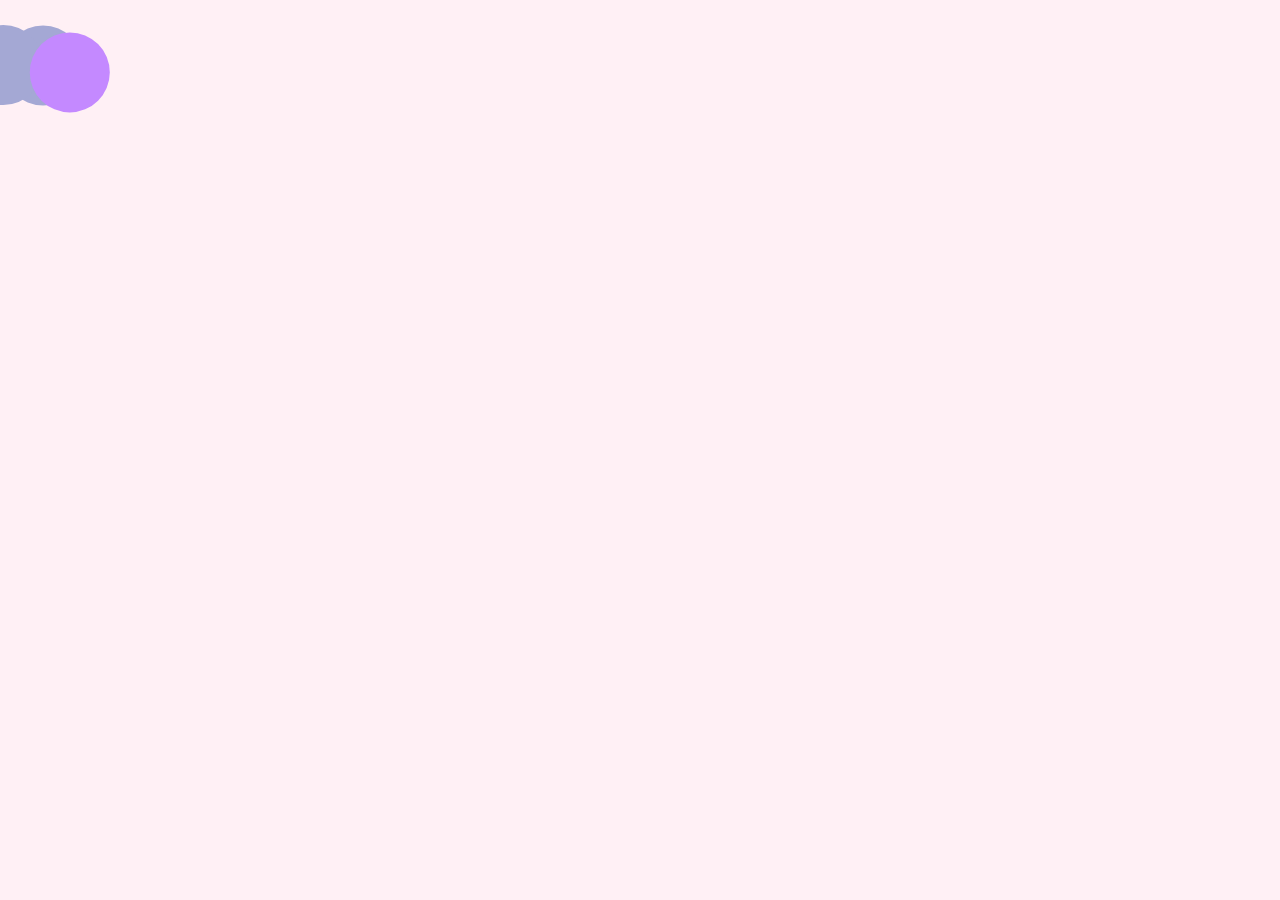
==== dest/index.html @ 7b497719 "first commit" ====
<!DOCTYPE html>
<html lang="ja">

<head>
    <meta charset="UTF-8">
    <meta name="viewport" content="width=device-width, initial-scale=1.0">
    <link rel="stylesheet" href="./assets/css/style.css">
    <link rel="stylesheet" href="./assets/css/destyle.css">
    <title>Demo</title>
</head>

<body>
    <canvas id="canvas"></canvas>
    <script src="./assets/js/main.min.js"></script>
    <!-- <script src="/src/assets/js/main.js"></script> -->
</body>

</html>
---- dest/assets/css/style.css ----
#canvas {
  width: 100%;
  height: 100%;
  position: absolute;
  top: 0;
  left: 0;
  background: #fff0f5; }
---- dest/assets/css/destyle.css ----
/*! destyle.css v1.0.13 | MIT License | https://github.com/nicolas-cusan/destyle.css */

/* Reset box-model
   ========================================================================== */

   * {
    box-sizing: border-box;
  }
  
  ::before,
  ::after {
    box-sizing: inherit;
  }
  
  /* Document
     ========================================================================== */
  
  /**
   * 1. Correct the line height in all browsers.
   * 2. Prevent adjustments of font size after orientation changes in iOS.
   * 3. Remove gray overlay on links for iOS.
   */
  
  html {
    line-height: 1.15; /* 1 */
    -webkit-text-size-adjust: 100%; /* 2 */
    -webkit-tap-highlight-color: transparent; /* 3*/
  }
  
  /* Sections
     ========================================================================== */
  
  /**
   * Remove the margin in all browsers.
   */
  
  body {
    margin: 0;
  }
  
  /**
   * Render the `main` element consistently in IE.
   */
  
  main {
    display: block;
  }
  
  /* Vertical rhythm
     ========================================================================== */
  
  p,
  table,
  blockquote,
  address,
  pre,
  iframe,
  form,
  figure,
  dl {
    margin: 0;
  }
  
  /* Headings
     ========================================================================== */
  
  h1,
  h2,
  h3,
  h4,
  h5,
  h6 {
    font-size: inherit;
    line-height: inherit;
    font-weight: inherit;
    margin: 0;
  }
  
  /* Lists (enumeration)
     ========================================================================== */
  
  ul,
  ol {
    margin: 0;
    padding: 0;
    list-style: none;
  }
  
  /* Lists (definition)
     ========================================================================== */
  
  dt {
    font-weight: bold;
  }
  
  dd {
    margin-left: 0;
  }
  
  /* Grouping content
     ========================================================================== */
  
  /**
   * 1. Add the correct box sizing in Firefox.
   * 2. Show the overflow in Edge and IE.
   */
  
  hr {
    box-sizing: content-box; /* 1 */
    height: 0; /* 1 */
    overflow: visible; /* 2 */
    border: 0;
    border-top: 1px solid;
    margin: 0;
    clear: both;
    color: inherit;
  }
  
  /**
   * 1. Correct the inheritance and scaling of font size in all browsers.
   * 2. Correct the odd `em` font sizing in all browsers.
   */
  
  pre {
    font-family: monospace, monospace; /* 1 */
    font-size: inherit; /* 2 */
  }
  
  address {
    font-style: inherit;
  }
  
  /* Text-level semantics
     ========================================================================== */
  
  /**
   * Remove the gray background on active links in IE 10.
   */
  
  a {
    background-color: transparent;
    text-decoration: none;
    color: inherit;
  }
  
  /**
   * 1. Remove the bottom border in Chrome 57-
   * 2. Add the correct text decoration in Chrome, Edge, IE, Opera, and Safari.
   */
  
  abbr[title] {
    border-bottom: none; /* 1 */
    text-decoration: underline; /* 2 */
    text-decoration: underline dotted; /* 2 */
  }
  
  /**
   * Add the correct font weight in Chrome, Edge, and Safari.
   */
  
  b,
  strong {
    font-weight: bolder;
  }
  
  /**
   * 1. Correct the inheritance and scaling of font size in all browsers.
   * 2. Correct the odd `em` font sizing in all browsers.
   */
  
  code,
  kbd,
  samp {
    font-family: monospace, monospace; /* 1 */
    font-size: inherit; /* 2 */
  }
  
  /**
   * Add the correct font size in all browsers.
   */
  
  small {
    font-size: 80%;
  }
  
  /**
   * Prevent `sub` and `sup` elements from affecting the line height in
   * all browsers.
   */
  
  sub,
  sup {
    font-size: 75%;
    line-height: 0;
    position: relative;
    vertical-align: baseline;
  }
  
  sub {
    bottom: -0.25em;
  }
  
  sup {
    top: -0.5em;
  }
  
  /* Embedded content
     ========================================================================== */
  
  /**
   * Remove the border on images inside links in IE 10.
   */
  
  img {
    border-style: none;
    vertical-align: bottom;
  }
  
  embed,
  object,
  iframe {
    border: 0;
    vertical-align: bottom;
  }
  
  /* Forms
     ========================================================================== */
  
  /**
   * Reset form fields to make them styleable
   * 1. Reset radio and checkbox to preserve their look in iOS.
   */
  
  button,
  input,
  optgroup,
  select,
  textarea {
    -webkit-appearance: none;
    appearance: none;
    vertical-align: middle;
    color: inherit;
    font: inherit;
    border: 0;
    background: transparent;
    padding: 0;
    margin: 0;
    outline: 0;
    border-radius: 0;
    text-align: inherit;
  }
  
  [type="checkbox"] {
    /* 1 */
    -webkit-appearance: checkbox;
    appearance: checkbox;
  }
  
  [type="radio"] {
    /* 1 */
    -webkit-appearance: radio;
    appearance: radio;
  }
  
  /**
   * Show the overflow in IE.
   * 1. Show the overflow in Edge.
   */
  
  button,
  input {
    /* 1 */
    overflow: visible;
  }
  
  /**
   * Remove the inheritance of text transform in Edge, Firefox, and IE.
   * 1. Remove the inheritance of text transform in Firefox.
   */
  
  button,
  select {
    /* 1 */
    text-transform: none;
  }
  
  /**
   * Correct the inability to style clickable types in iOS and Safari.
   */
  
  button,
  [type="button"],
  [type="reset"],
  [type="submit"] {
    cursor: pointer;
    -webkit-appearance: none;
    appearance: none;
  }
  
  button[disabled],
  [type="button"][disabled],
  [type="reset"][disabled],
  [type="submit"][disabled] {
    cursor: default;
  }
  
  /**
   * Remove the inner border and padding in Firefox.
   */
  
  button::-moz-focus-inner,
  [type="button"]::-moz-focus-inner,
  [type="reset"]::-moz-focus-inner,
  [type="submit"]::-moz-focus-inner {
    border-style: none;
    padding: 0;
  }
  
  /**
   * Restore the focus styles unset by the previous rule.
   */
  
  button:-moz-focusring,
  [type="button"]:-moz-focusring,
  [type="reset"]:-moz-focusring,
  [type="submit"]:-moz-focusring {
    outline: 1px dotted ButtonText;
  }
  
  /**
   * Remove padding
   */
  
  option {
    padding: 0;
  }
  
  /**
   * Reset to invisible
   */
  
  fieldset {
    margin: 0;
    padding: 0;
    border: 0;
    min-width: 0;
  }
  
  /**
   * 1. Correct the text wrapping in Edge and IE.
   * 2. Correct the color inheritance from `fieldset` elements in IE.
   * 3. Remove the padding so developers are not caught out when they zero out
   *    `fieldset` elements in all browsers.
   */
  
  legend {
    color: inherit; /* 2 */
    display: table; /* 1 */
    max-width: 100%; /* 1 */
    padding: 0; /* 3 */
    white-space: normal; /* 1 */
  }
  
  /**
   * Add the correct vertical alignment in Chrome, Firefox, and Opera.
   */
  
  progress {
    vertical-align: baseline;
  }
  
  /**
   * Remove the default vertical scrollbar in IE 10+.
   */
  
  textarea {
    overflow: auto;
  }
  
  /**
   * 1. Remove the padding in IE 10.
   */
  
  [type="checkbox"],
  [type="radio"] {
    padding: 0; /* 1 */
  }
  
  /**
   * Correct the cursor style of increment and decrement buttons in Chrome.
   */
  
  [type="number"]::-webkit-inner-spin-button,
  [type="number"]::-webkit-outer-spin-button {
    height: auto;
  }
  
  /**
   * 1. Correct the outline style in Safari.
   */
  
  [type="search"] {
    outline-offset: -2px; /* 1 */
  }
  
  /**
   * Remove the inner padding in Chrome and Safari on macOS.
   */
  
  [type="search"]::-webkit-search-decoration {
    -webkit-appearance: none;
  }
  
  /**
   * 1. Correct the inability to style clickable types in iOS and Safari.
   * 2. Change font properties to `inherit` in Safari.
   */
  
  ::-webkit-file-upload-button {
    -webkit-appearance: button; /* 1 */
    font: inherit; /* 2 */
  }
  
  /**
   * Clickable labels
   */
  
  label[for] {
    cursor: pointer;
  }
  
  /* Interactive
     ========================================================================== */
  
  /*
   * Add the correct display in Edge, IE 10+, and Firefox.
   */
  
  details {
    display: block;
  }
  
  /*
   * Add the correct display in all browsers.
   */
  
  summary {
    display: list-item;
  }
  
  /* Table
     ========================================================================== */
  
  table {
    border-collapse: collapse;
    border-spacing: 0;
  }
  
  caption {
    text-align: left;
  }
  
  td,
  th {
    vertical-align: top;
    padding: 0;
  }
  
  th {
    text-align: left;
    font-weight: bold;
  }
  
  /* Misc
     ========================================================================== */
  
  /**
   * Add the correct display in IE 10+.
   */
  
  template {
    display: none;
  }
  
  /**
   * Add the correct display in IE 10.
   */
  
  [hidden] {
    display: none;
  }
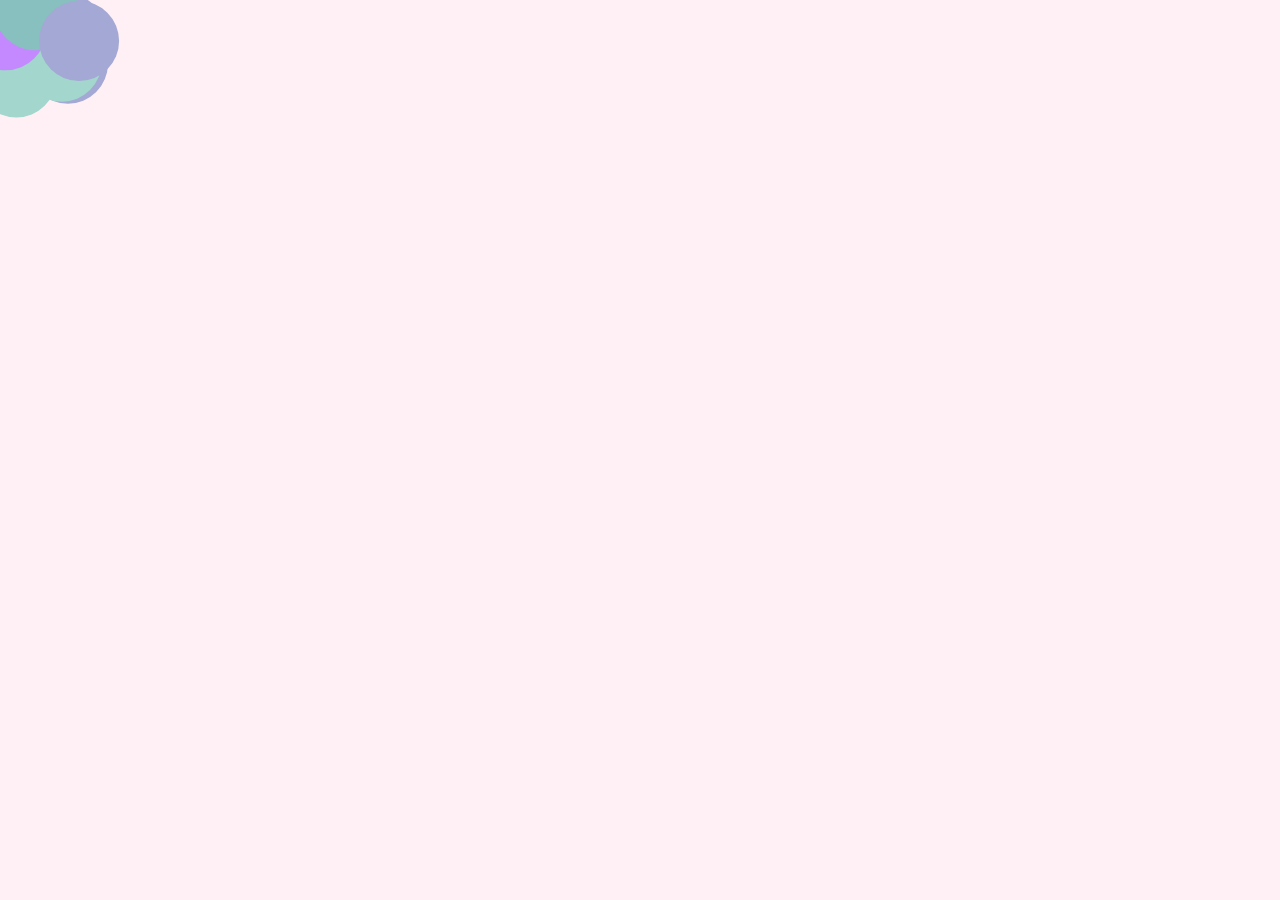
==== commit 6106b7fb: "Update index.html" ====
--- a/dest/index.html
+++ b/dest/index.html
@@ -6,7 +6,7 @@
     <meta name="viewport" content="width=device-width, initial-scale=1.0">
     <link rel="stylesheet" href="./assets/css/style.css">
     <link rel="stylesheet" href="./assets/css/destyle.css">
-    <title>Demo</title>
+    <title>ParticleMouse</title>
 </head>
 
 <body>
@@ -15,4 +15,4 @@
     <!-- <script src="/src/assets/js/main.js"></script> -->
 </body>
 
-</html>+</html>
